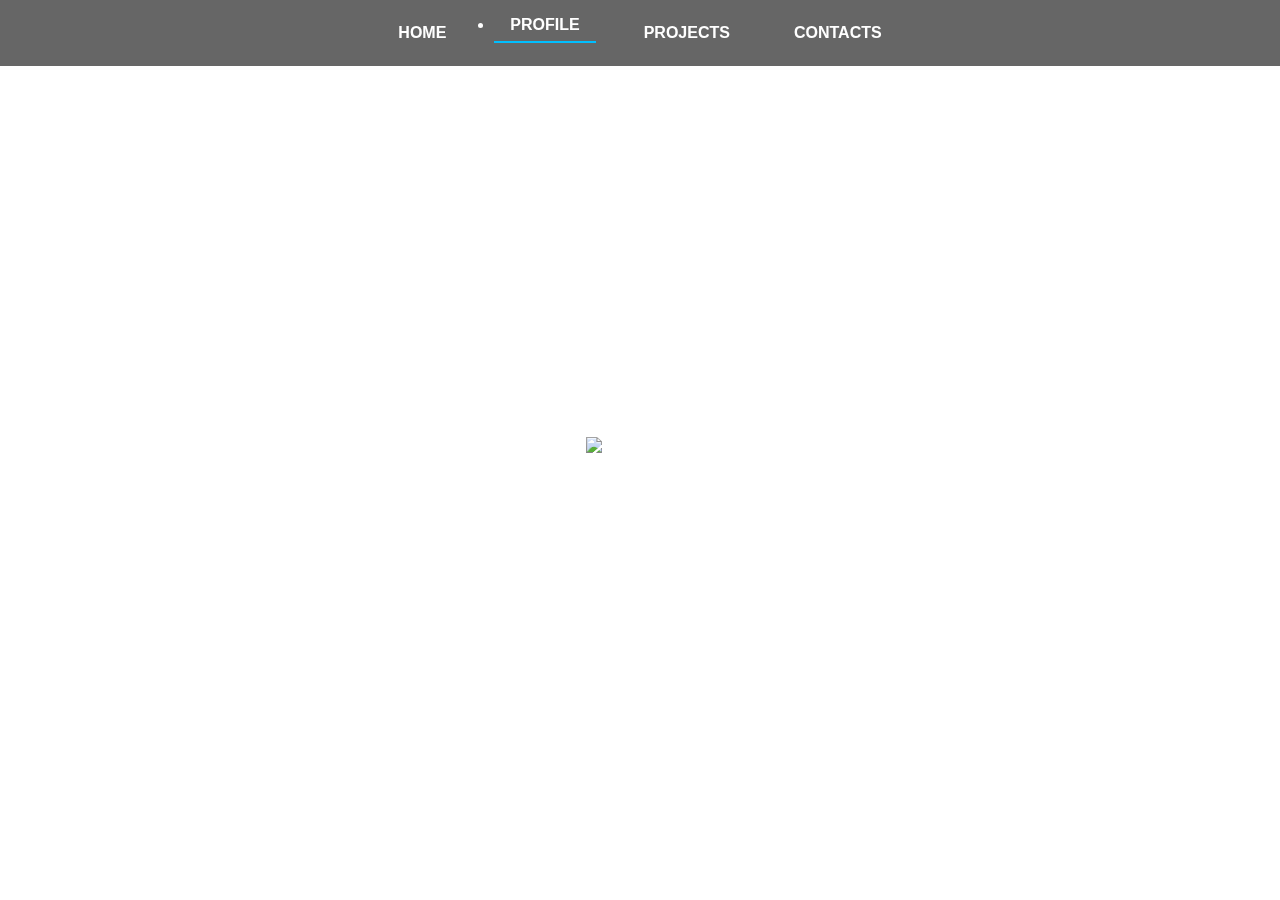
==== themed1.html @ 15eab886 "Add files via upload" ====
<!DOCTYPE html>
<html lang="en">
<head>
  <meta charset="UTF-8" />
  <title>Cast & Crew</title>
  <link rel="stylesheet" href="qwe.css" />
</head>
<body>
    <nav class="navbar">
        <a href="#">HOME</a>
        <li><a href="themed1.html" class="active">PROFILE</a></li>
        <a href="#">PROJECTS</a>
        <a href="#">CONTACTS</a>
      </nav>
  <section class="parallax cast">
    <div class="cast-box">
      <h2>Cast and Crew</h2>
      <div class="cast-profile">
        <img src="#" alt="About Myself">
        <div class="cast-profile-text">
          <strong>About Myself</strong>
          <p>Hand of the Queen, Tyrion Lannister is one of the wisest and sharpest minds in Westeros.</p>
        </div>
      </div>
    </div>
  </section>

  
</body>
</html>
---- qwe.css ----
/* General Reset */
* {
  margin: 0;
  padding: 0;
  box-sizing: border-box;
}

body, html {
  font-family: 'Segoe UI', sans-serif;
  color: white;
  scroll-behavior: smooth;
}

/* Parallax Section Defaults */
.parallax {
  min-height: 100vh;
  background-attachment: fixed;
  background-position: center;
  background-repeat: no-repeat;
  background-size: cover;
  display: flex;
  align-items: center;
  justify-content: center;
  text-align: center;
  padding: 60px 20px;
}
.navbar {
    display: flex;
    justify-content: center;
    gap: 2rem;
    background-color: rgba(0, 0, 0, 0.6);
    padding: 1rem 0;
    position: fixed;
    width: 100%;
    z-index: 1000;
  }
  .navbar a {
    text-decoration: none;
    color: white;
    font-weight: bold;
    position: relative;
    padding: 0.5rem 1rem;
    transition: background 0.3s ease;
  }
  .navbar a.active {
    border-bottom: 2px solid #00bfff;
  }
  
  .navbar a:hover {
    background-color: rgba(255, 255, 255, 0.2);
    border-radius: 8px;
  }

/* Specific Backgrounds */
.hero {
  background-image: url('https://i.pinimg.com/736x/d3/79/8c/d3798c2b939fb58af1b2d39226f33276.jpg');
}

.th1 {
  background-image: url('https://i.pinimg.com/736x/7b/13/c7/7b13c7e4e3fe802f452e64959f29d4f3.jpg');
  ;
}

.th2 {
  background-image: url('https://i.pinimg.com/736x/13/13/89/13138908c24bbaf6a2aa536e589eb70f.jpg');
}

.gallery {
  background-image: url('https://i.pinimg.com/736x/42/2b/b6/422bb6b8c3b5453fbc37f05c92386a98.jpg');
}

.content {
  background-color: rgba(0, 0, 0, 0.6);
  padding: 40px;
  border-radius: 15px;
  max-width: 800px;
  margin: auto;
}

/* Cast Card */
.th1-card {
  display: flex;
  align-items: center;
  gap: 20px;
  margin-top: 30px;
}

.th1-card img {
  width: 120px;
  border-radius: 10px;
}


.th2{
  display: flex;
  align-items: center;
  gap: 20px;
  margin-top: 30px;
}

.th2 img {
  width: 200px;
  border-radius: 10px;
}

/* Gallery Grid */
.gallery-grid {
  display: grid;
  grid-template-columns: repeat(auto-fit, minmax(160px, 1fr));
  gap: 15px;
  margin-top: 30px;
}

.gallery-grid img {
  width: 100%;
  border-radius: 10px;
}

/* Footer */
.cast-container {
    display: flex;
    justify-content: flex-end; /* Pushes box to the right */
    padding: 50px 80px;
  }
  
  .th1-box {
    background-color: #5a5a5a;
    padding: 20px;
    border-radius: 10px;
    width: 300; 
    height: auto;/* Adjust size as needed */
    color: white;
    box-shadow: 0 4px 15px rgba(0, 0, 0, 0.3);

  }
  
  .th1-box h2 {
    text-align: center;
    margin-bottom: 15px;
  }
  
  .th1-profile {
    display: flex;
    align-items: center;
    gap: 15px;
  }
  
  .th1-profile img {
    width: 50px;
    height: 50px;
    border-radius: 50%;
    object-fit: cover;
  }
  
  .th1-profile-text {
    display: flex;
    flex-direction: column;
  }
  footer {
    margin-top: 100px;  /* adds space before black bar */
    background-color: #111;
    color: white;
    padding: 15px 0;
    text-align: center;
    font-size: 14px;
  }
  .glass-box {
    margin-top: 180px; /* Increased from 120px to 180px */
    padding: 30px;
    background: rgba(255, 255, 255, 0.1);
    backdrop-filter: blur(10px);
    border-radius: 16px;
    box-shadow: 0 8px 32px 0 rgba(0, 0, 0, 0.37);
    width: 350px;
    margin-left: auto;
    margin-right: auto;
    text-align: left;
    color: white;
  }
  .circle-img {
    width: 250px;  
    height: 250px;
    object-fit: cover;
    border-radius: 50%;    
    border: 4px solid white; 
    box-shadow: 0 0 15px rgba(0,0,0,0.3); 
  }
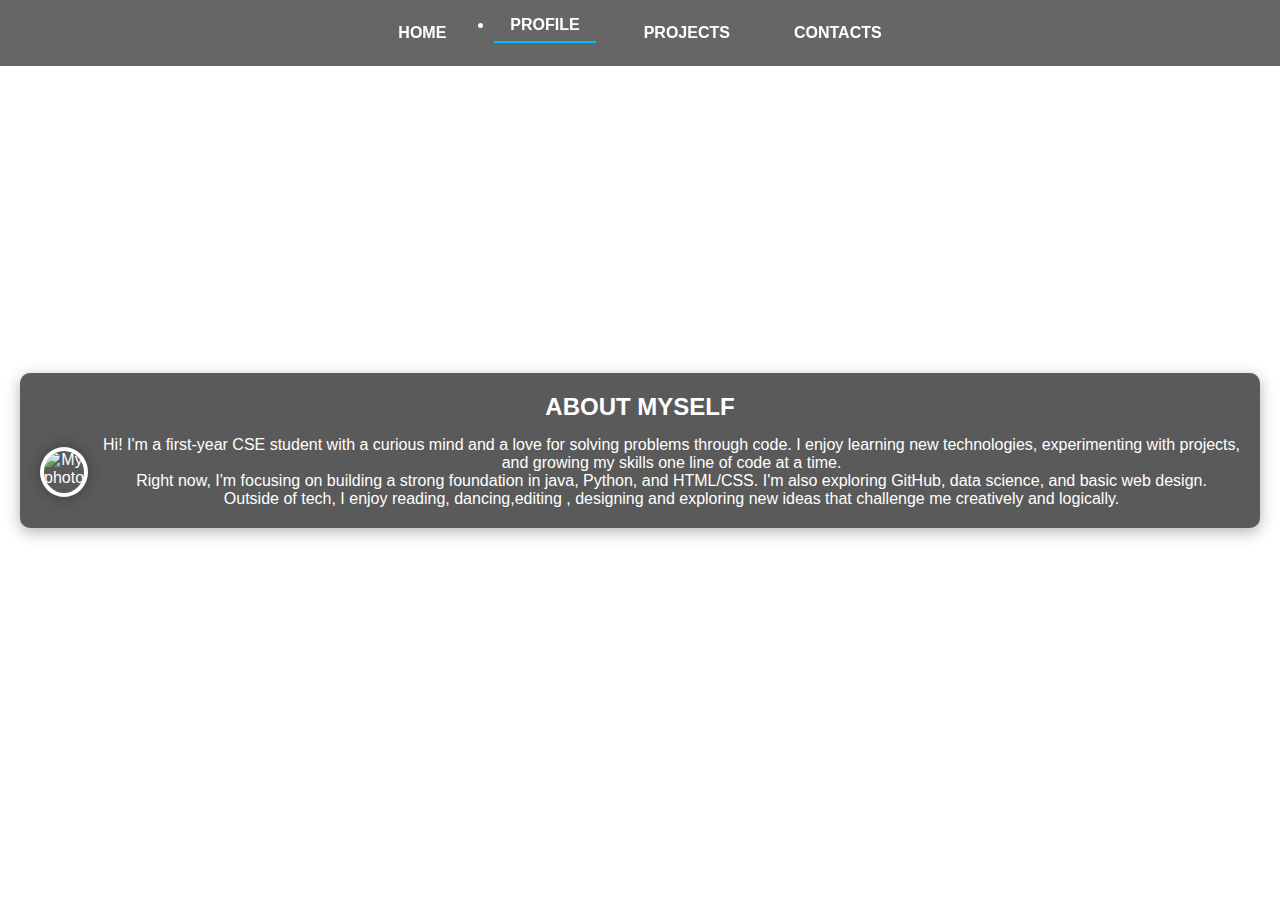
==== commit 4032acb4: "Update themed1.html" ====
--- a/themed1.html
+++ b/themed1.html
@@ -2,24 +2,28 @@
 <html lang="en">
 <head>
   <meta charset="UTF-8" />
-  <title>Cast & Crew</title>
-  <link rel="stylesheet" href="qwe.css" />
+  <title>PROFILE</title>
+  <link rel="stylesheet" href="style.css" />
 </head>
 <body>
     <nav class="navbar">
-        <a href="#">HOME</a>
+        <a href="index.html">HOME</a>
         <li><a href="themed1.html" class="active">PROFILE</a></li>
-        <a href="#">PROJECTS</a>
-        <a href="#">CONTACTS</a>
+        <a href="themed2.html">PROJECTS</a>
+        <a href="themed3.html">CONTACTS</a>
       </nav>
   <section class="parallax cast">
-    <div class="cast-box">
-      <h2>Cast and Crew</h2>
-      <div class="cast-profile">
-        <img src="#" alt="About Myself">
-        <div class="cast-profile-text">
-          <strong>About Myself</strong>
-          <p>Hand of the Queen, Tyrion Lannister is one of the wisest and sharpest minds in Westeros.</p>
+    <div class="th1-box">
+      <h2>ABOUT MYSELF</h2>
+      <div class="th1-profile">
+        <img src="C:\Users\nikitha\Downloads\WhatsApp Image 2025-04-07 at 20.15.58_07f28c38.jpg" class="circle-img" alt="My photo">
+        <div class="th1-profile-text">
+          
+          <p>Hi! I'm a first-year CSE student with a curious mind and a love for solving problems through code. I enjoy learning new technologies, experimenting with projects, and growing my skills one line of code at a time.</p>
+
+          <p>Right now, I'm focusing on building a strong foundation in java, Python, and HTML/CSS. I'm also exploring GitHub, data science, and basic web design.</p>
+        
+          <p>Outside of tech, I enjoy reading, dancing,editing , designing and exploring new ideas that challenge me creatively and logically.</p></p>
         </div>
       </div>
     </div>
--- a/style.css
+++ b/style.css
@@ -0,0 +1,188 @@
+/* General Reset */
+* {
+  margin: 0;
+  padding: 0;
+  box-sizing: border-box;
+}
+
+body, html {
+  font-family: 'Segoe UI', sans-serif;
+  color: white;
+  scroll-behavior: smooth;
+}
+
+/* Parallax Section Defaults */
+.parallax {
+  min-height: 100vh;
+  background-attachment: fixed;
+  background-position: center;
+  background-repeat: no-repeat;
+  background-size: cover;
+  display: flex;
+  align-items: center;
+  justify-content: center;
+  text-align: center;
+  padding: 60px 20px;
+}
+.navbar {
+    display: flex;
+    justify-content: center;
+    gap: 2rem;
+    background-color: rgba(0, 0, 0, 0.6);
+    padding: 1rem 0;
+    position: fixed;
+    width: 100%;
+    z-index: 1000;
+  }
+  .navbar a {
+    text-decoration: none;
+    color: white;
+    font-weight: bold;
+    position: relative;
+    padding: 0.5rem 1rem;
+    transition: background 0.3s ease;
+  }
+  .navbar a.active {
+    border-bottom: 2px solid #00bfff;
+  }
+  
+  .navbar a:hover {
+    background-color: rgba(255, 255, 255, 0.2);
+    border-radius: 8px;
+  }
+
+/* Specific Backgrounds */
+.hero {
+  background-image: url('https://i.pinimg.com/736x/d3/79/8c/d3798c2b939fb58af1b2d39226f33276.jpg');
+}
+
+.th1 {
+  background-image: url('https://i.pinimg.com/736x/7b/13/c7/7b13c7e4e3fe802f452e64959f29d4f3.jpg');
+  ;
+}
+
+.th2 {
+  background-image: url('https://i.pinimg.com/736x/13/13/89/13138908c24bbaf6a2aa536e589eb70f.jpg');
+}
+
+.gallery {
+  background-image: url('https://i.pinimg.com/736x/42/2b/b6/422bb6b8c3b5453fbc37f05c92386a98.jpg');
+}
+
+.content {
+  background-color: rgba(0, 0, 0, 0.6);
+  padding: 40px;
+  border-radius: 15px;
+  max-width: 800px;
+  margin: auto;
+}
+
+/* Cast Card */
+.th1-card {
+  display: flex;
+  align-items: center;
+  gap: 20px;
+  margin-top: 30px;
+}
+
+.th1-card img {
+  width: 120px;
+  border-radius: 10px;
+}
+
+
+.th2{
+  display: flex;
+  align-items: center;
+  gap: 20px;
+  margin-top: 30px;
+}
+
+.th2 img {
+  width: 200px;
+  border-radius: 10px;
+}
+
+/* Gallery Grid */
+.gallery-grid {
+  display: grid;
+  grid-template-columns: repeat(auto-fit, minmax(160px, 1fr));
+  gap: 15px;
+  margin-top: 30px;
+}
+
+.gallery-grid img {
+  width: 100%;
+  border-radius: 10px;
+}
+
+/* Footer */
+.cast-container {
+    display: flex;
+    justify-content: flex-end; /* Pushes box to the right */
+    padding: 50px 80px;
+  }
+  
+  .th1-box {
+    background-color: #5a5a5a;
+    padding: 20px;
+    border-radius: 10px;
+    width: 300; 
+    height: auto;/* Adjust size as needed */
+    color: white;
+    box-shadow: 0 4px 15px rgba(0, 0, 0, 0.3);
+
+  }
+  
+  .th1-box h2 {
+    text-align: center;
+    margin-bottom: 15px;
+  }
+  
+  .th1-profile {
+    display: flex;
+    align-items: center;
+    gap: 15px;
+  }
+  
+  .th1-profile img {
+    width: 50px;
+    height: 50px;
+    border-radius: 50%;
+    object-fit: cover;
+  }
+  
+  .th1-profile-text {
+    display: flex;
+    flex-direction: column;
+  }
+  footer {
+    margin-top: 100px;  /* adds space before black bar */
+    background-color: #111;
+    color: white;
+    padding: 15px 0;
+    text-align: center;
+    font-size: 14px;
+  }
+  .glass-box {
+    margin-top: 180px; /* Increased from 120px to 180px */
+    padding: 30px;
+    background: rgba(255, 255, 255, 0.1);
+    backdrop-filter: blur(10px);
+    border-radius: 16px;
+    box-shadow: 0 8px 32px 0 rgba(0, 0, 0, 0.37);
+    width: 350px;
+    margin-left: auto;
+    margin-right: auto;
+    text-align: left;
+    color: white;
+  }
+  .circle-img {
+    width: 250px;  
+    height: 250px;
+    object-fit: cover;
+    border-radius: 50%;    
+    border: 4px solid white; 
+    box-shadow: 0 0 15px rgba(0,0,0,0.3); 
+  }
+    
